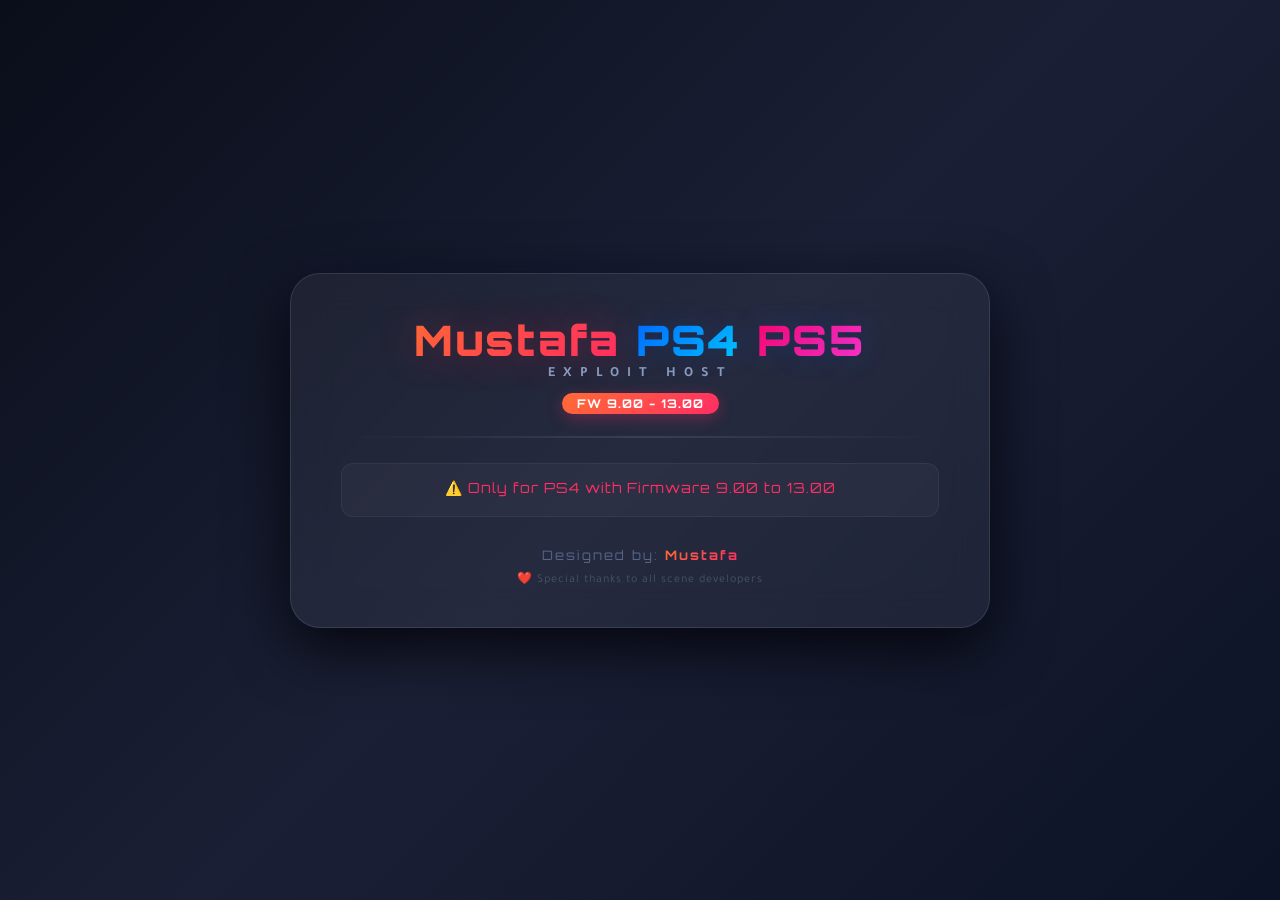
==== run/index.html @ 26cd3be3 "Add files via upload" ====
<!DOCTYPE html>
<html>
<head>
    <title>Mustafa ps4 ps5 - Exploit Host 9.00-13.00</title>
    <link rel="stylesheet" href="../style.css">
</head>
<body>
    <div class="container">
        <h1 class="main-title">
            <span class="highlight">Mustafa</span>
            <span class="ps4-text"> PS4</span>
            <span class="ps5-text"> PS5</span>
        </h1>
        <div class="subtitle">Exploit Host</div>
        <div class="version-badge">FW 9.00 - 13.00</div>
        <hr class="separator">
        
        <div class="status-bar">
            <span id="msgs" class="status-text loading">⏳ Loading Exploit... Please Wait</span>
        </div>
        
        <footer>
            <p class="credit">Designed by: <a href="#" class="credit-link">Mustafa</a></p>
            <p class="thanks">❤️ Special thanks to all scene developers</p>
        </footer>
    </div>

<script>
var uaFull = navigator.userAgent;
var match = uaFull.match(/PlayStation 4[ /]([\d.]+)/i);
var isPS4 = match !== null;
var fwVersion = isPS4 ? match[1] : "Unknown";
var fwNum = parseFloat(fwVersion);
var msgs = document.getElementById('msgs');

function updateStatus(msg, isError) {
    msgs.innerHTML = msg;
    msgs.className = isError ? 'status-text error' : 'status-text loading';
}

function onScriptError() {
    updateStatus('❌ Content not Found! - Clear Browser Data and Re-Install Cache ...', true);
}

if (!isPS4) {
    document.addEventListener("DOMContentLoaded", function() {
        updateStatus('⚠️ Only for PS4 with Firmware 9.00 to 13.00', true);
    });
} else if (fwNum < 9.00 || fwNum > 13.00) {
    document.addEventListener("DOMContentLoaded", function() {
        updateStatus('❌ Unsupported Firmware: ' + fwVersion + ' (Requires 9.00-13.00)', true);
    });
} else {
    var cacheReady = window.applicationCache && window.applicationCache.status !== 0;

    if (!cacheReady) {
        // توجيه إلى ملف الكاش المناسب
        if (fwNum >= 9.00 && fwNum <= 9.60) {
            updateStatus('📦 Installing Cache for FW ' + fwVersion + '...', false);
            setTimeout(function() { window.location.replace("cache900.html"); }, 500);
        } else if (fwNum >= 10.00 && fwNum <= 11.02) {
            updateStatus('📦 Installing Cache for FW ' + fwVersion + '...', false);
            setTimeout(function() { window.location.replace("cachecss.html"); }, 500);
        } else if (fwNum >= 11.50 && fwNum <= 13.00) {
            updateStatus('📦 Installing Cache for FW ' + fwVersion + '...', false);
            setTimeout(function() { window.location.replace("cacheslopkit.html"); }, 500);
        }
    } else {
        // تحميل الـ exploit المناسب
        if (fwNum >= 9.00 && fwNum <= 9.60) {
            updateStatus('🔍 Detected Firmware: ' + fwVersion, false);
            setTimeout(function() {
                updateStatus('🚀 Loading exploit...', false);
                var script = document.createElement('script');
                script.type = 'module';
                script.src = "900/alert.js";
                script.onerror = onScriptError;
                document.head.appendChild(script);
            }, 1000);
        }
        else if (fwNum >= 10.00 && fwNum <= 11.02) {
            updateStatus('🔍 Detected Firmware: ' + fwVersion, false);
            setTimeout(function() {
                updateStatus('🚀 Loading exploit...', false);
                var script = document.createElement('script');
                script.src = "css/main.js";
                script.onerror = onScriptError;
                script.onload = function() {
                    setTimeout(function() {
                        if (typeof doJb !== 'undefined') {
                            updateStatus('🚀 Starting exploit...', false);
                            doJb();
                        } else {
                            updateStatus('⚠️ Exploit function not found. Try refreshing.', true);
                        }
                    }, 500);
                };
                document.head.appendChild(script);
            }, 1000);
        }
        else if (fwNum >= 11.50 && fwNum <= 12.02) {
            updateStatus('🔍 Detected Firmware: ' + fwVersion, false);
            setTimeout(function() {
                updateStatus('🚀 Loading exploit...', false);
                var script = document.createElement('script');
                script.type = 'module';
                script.src = "slopkit/chain_lapse.js";
                script.onerror = onScriptError;
                document.head.appendChild(script);
            }, 1000);
        }
        else if (fwNum >= 12.50 && fwNum <= 13.00) {
            updateStatus('🔍 Detected Firmware: ' + fwVersion, false);
            setTimeout(function() {
                updateStatus('🚀 Loading exploit...', false);
                var script = document.createElement('script');
                script.type = 'module';
                script.src = "slopkit/chain_poops.js";
                script.onerror = onScriptError;
                document.head.appendChild(script);
            }, 1000);
        }
    }
}
</script>
</body>
</html>
---- style.css ----
@import url('https://fonts.googleapis.com/css2?family=Orbitron:wght@400;700;900&family=Tajawal:wght@400;700&display=swap');

* {
    margin: 0;
    padding: 0;
    box-sizing: border-box;
}

html {
    background: linear-gradient(135deg, #0a0e1a 0%, #1a1f35 50%, #0d1326 100%);
    background-attachment: fixed;
    min-height: 100vh;
    color: white;
    text-align: center;
    font-family: 'Tajawal', sans-serif;
}

body {
    display: flex;
    justify-content: center;
    align-items: center;
    min-height: 100vh;
    padding: 20px;
}

.container {
    background: rgba(255, 255, 255, 0.05);
    backdrop-filter: blur(20px);
    -webkit-backdrop-filter: blur(20px);
    border: 1px solid rgba(255, 255, 255, 0.1);
    border-radius: 30px;
    padding: 40px 50px;
    max-width: 700px;
    width: 100%;
    box-shadow: 0 20px 60px rgba(0, 0, 0, 0.8), 0 0 40px rgba(0, 100, 255, 0.05);
    transition: all 0.3s ease;
}

.container:hover {
    border-color: rgba(100, 150, 255, 0.3);
    box-shadow: 0 25px 70px rgba(0, 0, 0, 0.9), 0 0 60px rgba(0, 100, 255, 0.1);
}

header {
    margin-bottom: 20px;
}

.main-title {
    font-family: 'Orbitron', sans-serif;
    font-size: 42px;
    font-weight: 900;
    text-shadow: 0 0 30px rgba(0, 100, 255, 0.2);
    letter-spacing: 2px;
    margin-bottom: 5px;
}

.highlight {
    background: linear-gradient(135deg, #ff6b35, #ff2e63);
    -webkit-background-clip: text;
    -webkit-text-fill-color: transparent;
    background-clip: text;
    text-shadow: 0 0 40px rgba(255, 46, 99, 0.3);
}

.ps4-text {
    background: linear-gradient(135deg, #0066ff, #00ccff);
    -webkit-background-clip: text;
    -webkit-text-fill-color: transparent;
    background-clip: text;
}

.ps5-text {
    background: linear-gradient(135deg, #ff0066, #ff33cc);
    -webkit-background-clip: text;
    -webkit-text-fill-color: transparent;
    background-clip: text;
}

.subtitle {
    font-size: 14px;
    font-weight: 700;
    color: #8899bb;
    letter-spacing: 8px;
    text-transform: uppercase;
    margin-top: -5px;
}

.version-badge {
    display: inline-block;
    background: linear-gradient(135deg, #ff6b35, #ff2e63);
    color: white;
    font-family: 'Orbitron', sans-serif;
    font-size: 12px;
    font-weight: 700;
    padding: 3px 15px;
    border-radius: 20px;
    margin-top: 10px;
    letter-spacing: 1px;
    box-shadow: 0 4px 15px rgba(255, 46, 99, 0.3);
}

.separator {
    border: none;
    height: 2px;
    background: linear-gradient(90deg, transparent, rgba(255, 255, 255, 0.1), transparent);
    margin: 20px 0;
}

#menu {
    display: block;
}

.fw-title {
    font-family: 'Orbitron', sans-serif;
    font-size: 18px;
    font-weight: 700;
    color: #aabbdd;
    letter-spacing: 2px;
    margin-bottom: 5px;
}

.fw-range {
    font-size: 14px;
    color: #7788aa;
    margin-bottom: 25px;
}

.range-highlight {
    background: linear-gradient(135deg, #ff6b35, #ff2e63);
    padding: 2px 12px;
    border-radius: 12px;
    color: white;
    font-weight: 700;
}

.btn {
    display: inline-flex;
    align-items: center;
    justify-content: center;
    gap: 12px;
    background: linear-gradient(135deg, #003263, #004a8f);
    color: white;
    width: 100%;
    max-width: 400px;
    height: 56px;
    padding: 0 25px;
    font-family: 'Orbitron', sans-serif;
    font-size: 16px;
    font-weight: 700;
    border: none;
    border-radius: 16px;
    cursor: pointer;
    transition: all 0.3s ease;
    position: relative;
    overflow: hidden;
    letter-spacing: 1px;
    text-transform: uppercase;
}

.btn::before {
    content: '';
    position: absolute;
    top: 0;
    left: -100%;
    width: 100%;
    height: 100%;
    background: linear-gradient(90deg, transparent, rgba(255, 255, 255, 0.1), transparent);
    transition: all 0.5s ease;
}

.btn:hover::before {
    left: 100%;
}

.btn:hover {
    transform: translateY(-2px) scale(1.02);
    box-shadow: 0 10px 30px rgba(0, 74, 143, 0.4);
}

.btn:active {
    transform: translateY(0px) scale(0.98);
}

.btn-primary {
    background: linear-gradient(135deg, #ff2e63, #ff6b35);
    box-shadow: 0 8px 25px rgba(255, 46, 99, 0.3);
}

.btn-primary:hover {
    background: linear-gradient(135deg, #ff1a4f, #ff5520);
    box-shadow: 0 12px 35px rgba(255, 46, 99, 0.5);
}

.btn-icon {
    font-size: 20px;
}

.status-bar {
    margin: 25px 0 30px;
    padding: 15px;
    background: rgba(255, 255, 255, 0.03);
    border-radius: 12px;
    border: 1px solid rgba(255, 255, 255, 0.05);
}

.status-text {
    font-family: 'Orbitron', sans-serif;
    font-size: 14px;
    font-weight: 400;
    color: #8899bb;
    letter-spacing: 1px;
    transition: all 0.3s ease;
}

.status-text.loading {
    animation: pulse 1.5s ease-in-out infinite;
}

.status-text.error {
    color: #ff2e63;
}

@keyframes pulse {
    0%, 100% { opacity: 1; }
    50% { opacity: 0.5; }
}

footer {
    margin-top: 20px;
}

.credit {
    font-family: 'Orbitron', sans-serif;
    font-size: 13px;
    color: #556688;
    letter-spacing: 2px;
}

.credit-link {
    background: linear-gradient(135deg, #ff6b35, #ff2e63);
    -webkit-background-clip: text;
    -webkit-text-fill-color: transparent;
    background-clip: text;
    font-weight: 700;
    text-decoration: none;
    transition: all 0.3s ease;
}

.credit-link:hover {
    text-shadow: 0 0 30px rgba(255, 46, 99, 0.4);
}

.thanks {
    font-size: 12px;
    color: #445566;
    margin-top: 8px;
    letter-spacing: 1px;
}

@media (max-width: 600px) {
    .container {
        padding: 25px 20px;
        border-radius: 20px;
    }
    
    .main-title {
        font-size: 28px;
    }
    
    .subtitle {
        font-size: 11px;
        letter-spacing: 5px;
    }
    
    .btn {
        font-size: 13px;
        height: 50px;
        padding: 0 15px;
    }
    
    .fw-title {
        font-size: 15px;
    }
    
    .status-text {
        font-size: 12px;
    }
}

@media (max-width: 400px) {
    .main-title {
        font-size: 22px;
    }
    
    .btn {
        font-size: 11px;
        height: 44px;
        gap: 8px;
    }
    
    .btn-icon {
        font-size: 16px;
    }
}
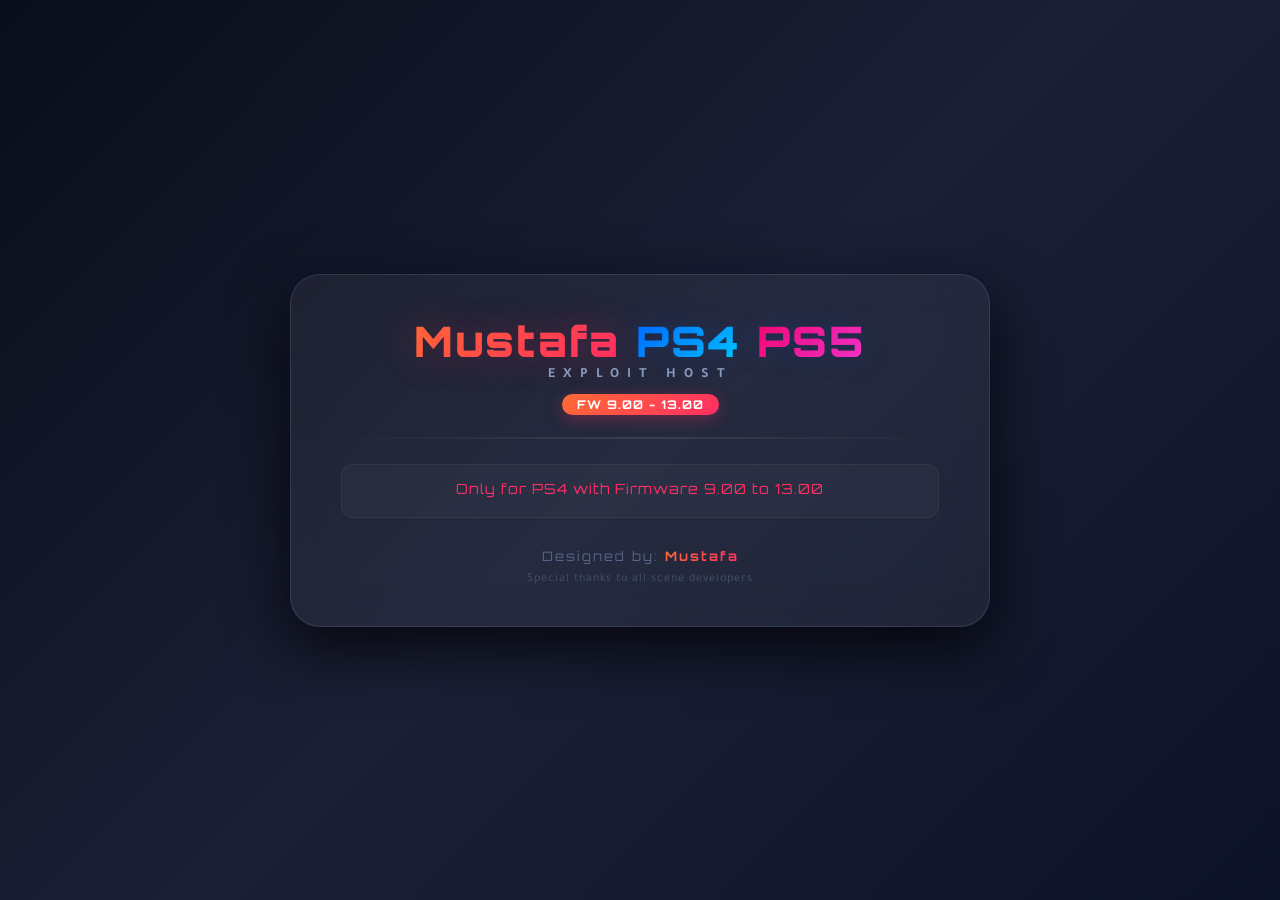
==== commit 0457aa60: "Add files via upload" ====
--- a/run/index.html
+++ b/run/index.html
@@ -16,12 +16,12 @@
         <hr class="separator">
         
         <div class="status-bar">
-            <span id="msgs" class="status-text loading">⏳ Loading Exploit... Please Wait</span>
+            <span id="msgs" class="status-text loading">Loading Exploit... Please Wait</span>
         </div>
         
         <footer>
             <p class="credit">Designed by: <a href="#" class="credit-link">Mustafa</a></p>
-            <p class="thanks">❤️ Special thanks to all scene developers</p>
+            <p class="thanks">Special thanks to all scene developers</p>
         </footer>
     </div>
 
@@ -39,38 +39,36 @@
 }
 
 function onScriptError() {
-    updateStatus('❌ Content not Found! - Clear Browser Data and Re-Install Cache ...', true);
+    updateStatus('Content not Found! - Clear Browser Data and Re-Install Cache ...', true);
 }
 
 if (!isPS4) {
     document.addEventListener("DOMContentLoaded", function() {
-        updateStatus('⚠️ Only for PS4 with Firmware 9.00 to 13.00', true);
+        updateStatus('Only for PS4 with Firmware 9.00 to 13.00', true);
     });
 } else if (fwNum < 9.00 || fwNum > 13.00) {
     document.addEventListener("DOMContentLoaded", function() {
-        updateStatus('❌ Unsupported Firmware: ' + fwVersion + ' (Requires 9.00-13.00)', true);
+        updateStatus('Unsupported Firmware: ' + fwVersion + ' (Requires 9.00-13.00)', true);
     });
 } else {
     var cacheReady = window.applicationCache && window.applicationCache.status !== 0;
 
     if (!cacheReady) {
-        // توجيه إلى ملف الكاش المناسب
         if (fwNum >= 9.00 && fwNum <= 9.60) {
-            updateStatus('📦 Installing Cache for FW ' + fwVersion + '...', false);
+            updateStatus('Installing Cache for FW ' + fwVersion + '...', false);
             setTimeout(function() { window.location.replace("cache900.html"); }, 500);
         } else if (fwNum >= 10.00 && fwNum <= 11.02) {
-            updateStatus('📦 Installing Cache for FW ' + fwVersion + '...', false);
+            updateStatus('Installing Cache for FW ' + fwVersion + '...', false);
             setTimeout(function() { window.location.replace("cachecss.html"); }, 500);
         } else if (fwNum >= 11.50 && fwNum <= 13.00) {
-            updateStatus('📦 Installing Cache for FW ' + fwVersion + '...', false);
+            updateStatus('Installing Cache for FW ' + fwVersion + '...', false);
             setTimeout(function() { window.location.replace("cacheslopkit.html"); }, 500);
         }
     } else {
-        // تحميل الـ exploit المناسب
         if (fwNum >= 9.00 && fwNum <= 9.60) {
-            updateStatus('🔍 Detected Firmware: ' + fwVersion, false);
+            updateStatus('Detected Firmware: ' + fwVersion, false);
             setTimeout(function() {
-                updateStatus('🚀 Loading exploit...', false);
+                updateStatus('Loading exploit...', false);
                 var script = document.createElement('script');
                 script.type = 'module';
                 script.src = "900/alert.js";
@@ -79,19 +77,19 @@
             }, 1000);
         }
         else if (fwNum >= 10.00 && fwNum <= 11.02) {
-            updateStatus('🔍 Detected Firmware: ' + fwVersion, false);
+            updateStatus('Detected Firmware: ' + fwVersion, false);
             setTimeout(function() {
-                updateStatus('🚀 Loading exploit...', false);
+                updateStatus('Loading exploit...', false);
                 var script = document.createElement('script');
                 script.src = "css/main.js";
                 script.onerror = onScriptError;
                 script.onload = function() {
                     setTimeout(function() {
                         if (typeof doJb !== 'undefined') {
-                            updateStatus('🚀 Starting exploit...', false);
+                            updateStatus('Starting exploit...', false);
                             doJb();
                         } else {
-                            updateStatus('⚠️ Exploit function not found. Try refreshing.', true);
+                            updateStatus('Exploit function not found. Try refreshing.', true);
                         }
                     }, 500);
                 };
@@ -99,9 +97,9 @@
             }, 1000);
         }
         else if (fwNum >= 11.50 && fwNum <= 12.02) {
-            updateStatus('🔍 Detected Firmware: ' + fwVersion, false);
+            updateStatus('Detected Firmware: ' + fwVersion, false);
             setTimeout(function() {
-                updateStatus('🚀 Loading exploit...', false);
+                updateStatus('Loading exploit...', false);
                 var script = document.createElement('script');
                 script.type = 'module';
                 script.src = "slopkit/chain_lapse.js";
@@ -110,9 +108,9 @@
             }, 1000);
         }
         else if (fwNum >= 12.50 && fwNum <= 13.00) {
-            updateStatus('🔍 Detected Firmware: ' + fwVersion, false);
+            updateStatus('Detected Firmware: ' + fwVersion, false);
             setTimeout(function() {
-                updateStatus('🚀 Loading exploit...', false);
+                updateStatus('Loading exploit...', false);
                 var script = document.createElement('script');
                 script.type = 'module';
                 script.src = "slopkit/chain_poops.js";
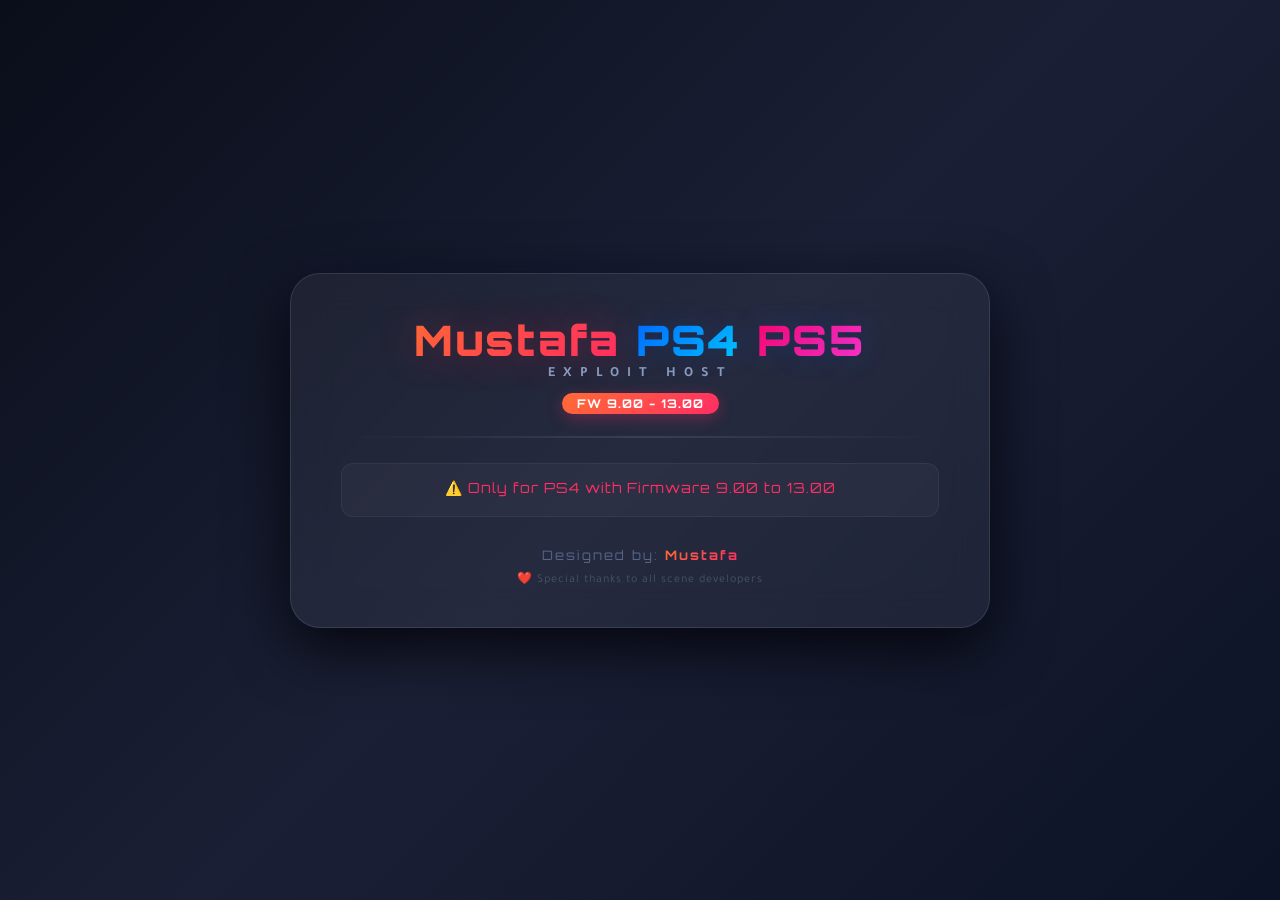
==== commit 2b5fd74e: "Add files via upload" ====
--- a/run/index.html
+++ b/run/index.html
@@ -16,12 +16,12 @@
         <hr class="separator">
         
         <div class="status-bar">
-            <span id="msgs" class="status-text loading">Loading Exploit... Please Wait</span>
+            <span id="msgs" class="status-text loading">⏳ Loading Exploit... Please Wait</span>
         </div>
         
         <footer>
             <p class="credit">Designed by: <a href="#" class="credit-link">Mustafa</a></p>
-            <p class="thanks">Special thanks to all scene developers</p>
+            <p class="thanks">❤️ Special thanks to all scene developers</p>
         </footer>
     </div>
 
@@ -39,36 +39,38 @@
 }
 
 function onScriptError() {
-    updateStatus('Content not Found! - Clear Browser Data and Re-Install Cache ...', true);
+    updateStatus('❌ Content not Found! - Clear Browser Data and Re-Install Cache ...', true);
 }
 
 if (!isPS4) {
     document.addEventListener("DOMContentLoaded", function() {
-        updateStatus('Only for PS4 with Firmware 9.00 to 13.00', true);
+        updateStatus('⚠️ Only for PS4 with Firmware 9.00 to 13.00', true);
     });
 } else if (fwNum < 9.00 || fwNum > 13.00) {
     document.addEventListener("DOMContentLoaded", function() {
-        updateStatus('Unsupported Firmware: ' + fwVersion + ' (Requires 9.00-13.00)', true);
+        updateStatus('❌ Unsupported Firmware: ' + fwVersion + ' (Requires 9.00-13.00)', true);
     });
 } else {
     var cacheReady = window.applicationCache && window.applicationCache.status !== 0;
 
     if (!cacheReady) {
+        // توجيه إلى ملف الكاش المناسب
         if (fwNum >= 9.00 && fwNum <= 9.60) {
-            updateStatus('Installing Cache for FW ' + fwVersion + '...', false);
+            updateStatus('📦 Installing Cache for FW ' + fwVersion + '...', false);
             setTimeout(function() { window.location.replace("cache900.html"); }, 500);
         } else if (fwNum >= 10.00 && fwNum <= 11.02) {
-            updateStatus('Installing Cache for FW ' + fwVersion + '...', false);
+            updateStatus('📦 Installing Cache for FW ' + fwVersion + '...', false);
             setTimeout(function() { window.location.replace("cachecss.html"); }, 500);
         } else if (fwNum >= 11.50 && fwNum <= 13.00) {
-            updateStatus('Installing Cache for FW ' + fwVersion + '...', false);
+            updateStatus('📦 Installing Cache for FW ' + fwVersion + '...', false);
             setTimeout(function() { window.location.replace("cacheslopkit.html"); }, 500);
         }
     } else {
+        // تحميل الـ exploit المناسب
         if (fwNum >= 9.00 && fwNum <= 9.60) {
-            updateStatus('Detected Firmware: ' + fwVersion, false);
+            updateStatus('🔍 Detected Firmware: ' + fwVersion, false);
             setTimeout(function() {
-                updateStatus('Loading exploit...', false);
+                updateStatus('🚀 Loading exploit...', false);
                 var script = document.createElement('script');
                 script.type = 'module';
                 script.src = "900/alert.js";
@@ -77,19 +79,19 @@
             }, 1000);
         }
         else if (fwNum >= 10.00 && fwNum <= 11.02) {
-            updateStatus('Detected Firmware: ' + fwVersion, false);
+            updateStatus('🔍 Detected Firmware: ' + fwVersion, false);
             setTimeout(function() {
-                updateStatus('Loading exploit...', false);
+                updateStatus('🚀 Loading exploit...', false);
                 var script = document.createElement('script');
                 script.src = "css/main.js";
                 script.onerror = onScriptError;
                 script.onload = function() {
                     setTimeout(function() {
                         if (typeof doJb !== 'undefined') {
-                            updateStatus('Starting exploit...', false);
+                            updateStatus('🚀 Starting exploit...', false);
                             doJb();
                         } else {
-                            updateStatus('Exploit function not found. Try refreshing.', true);
+                            updateStatus('⚠️ Exploit function not found. Try refreshing.', true);
                         }
                     }, 500);
                 };
@@ -97,9 +99,9 @@
             }, 1000);
         }
         else if (fwNum >= 11.50 && fwNum <= 12.02) {
-            updateStatus('Detected Firmware: ' + fwVersion, false);
+            updateStatus('🔍 Detected Firmware: ' + fwVersion, false);
             setTimeout(function() {
-                updateStatus('Loading exploit...', false);
+                updateStatus('🚀 Loading exploit...', false);
                 var script = document.createElement('script');
                 script.type = 'module';
                 script.src = "slopkit/chain_lapse.js";
@@ -108,9 +110,9 @@
             }, 1000);
         }
         else if (fwNum >= 12.50 && fwNum <= 13.00) {
-            updateStatus('Detected Firmware: ' + fwVersion, false);
+            updateStatus('🔍 Detected Firmware: ' + fwVersion, false);
             setTimeout(function() {
-                updateStatus('Loading exploit...', false);
+                updateStatus('🚀 Loading exploit...', false);
                 var script = document.createElement('script');
                 script.type = 'module';
                 script.src = "slopkit/chain_poops.js";
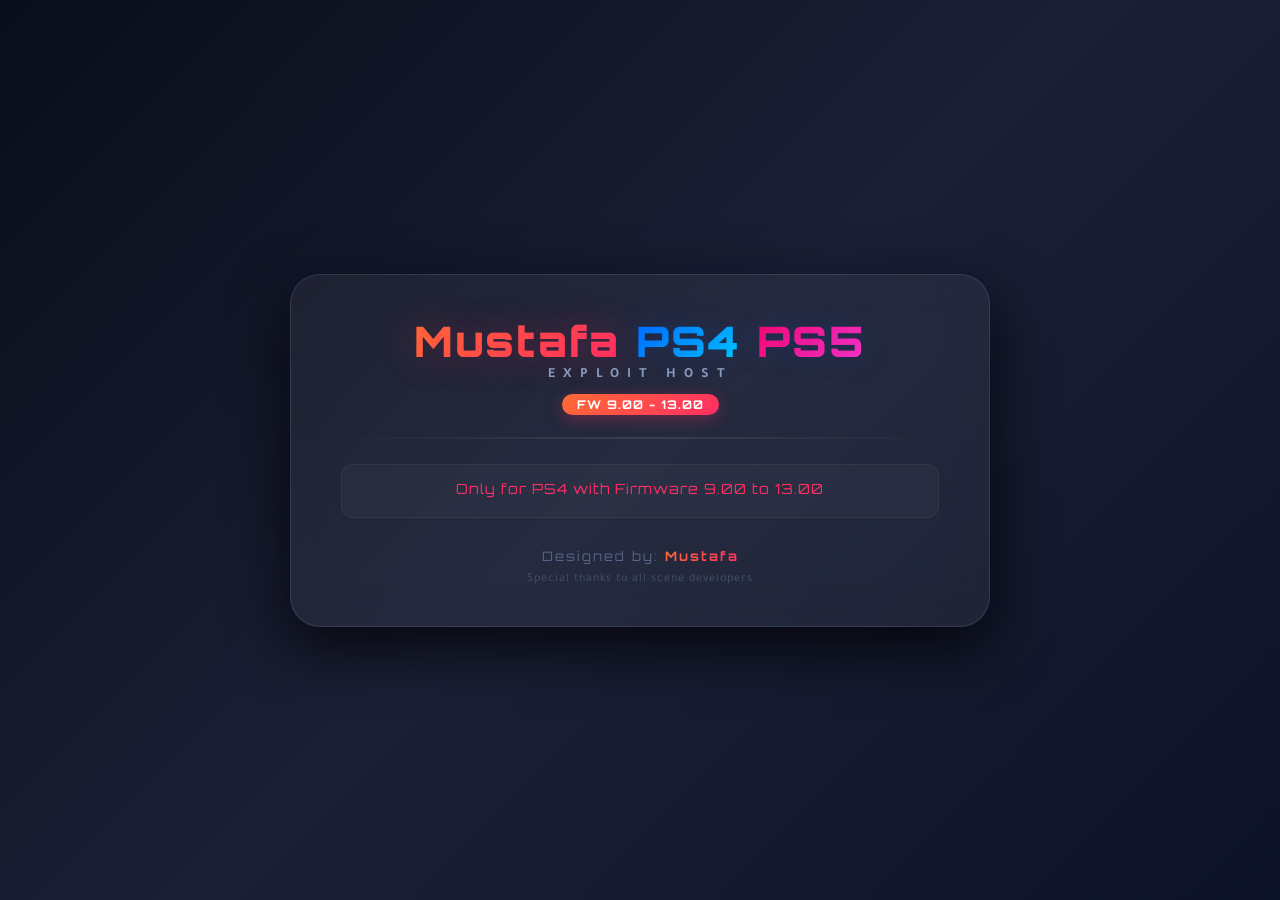
==== commit 6f58ceb3: "Add files via upload" ====
--- a/run/index.html
+++ b/run/index.html
@@ -16,12 +16,12 @@
         <hr class="separator">
         
         <div class="status-bar">
-            <span id="msgs" class="status-text loading">⏳ Loading Exploit... Please Wait</span>
+            <span id="msgs" class="status-text">Loading Exploit... Please Wait</span>
         </div>
         
         <footer>
             <p class="credit">Designed by: <a href="#" class="credit-link">Mustafa</a></p>
-            <p class="thanks">❤️ Special thanks to all scene developers</p>
+            <p class="thanks">Special thanks to all scene developers</p>
         </footer>
     </div>
 
@@ -35,42 +35,40 @@
 
 function updateStatus(msg, isError) {
     msgs.innerHTML = msg;
-    msgs.className = isError ? 'status-text error' : 'status-text loading';
+    msgs.className = isError ? 'status-text error' : 'status-text';
 }
 
 function onScriptError() {
-    updateStatus('❌ Content not Found! - Clear Browser Data and Re-Install Cache ...', true);
+    updateStatus('Content not Found! - Clear Browser Data and Re-Install Cache ...', true);
 }
 
 if (!isPS4) {
     document.addEventListener("DOMContentLoaded", function() {
-        updateStatus('⚠️ Only for PS4 with Firmware 9.00 to 13.00', true);
+        updateStatus('Only for PS4 with Firmware 9.00 to 13.00', true);
     });
 } else if (fwNum < 9.00 || fwNum > 13.00) {
     document.addEventListener("DOMContentLoaded", function() {
-        updateStatus('❌ Unsupported Firmware: ' + fwVersion + ' (Requires 9.00-13.00)', true);
+        updateStatus('Unsupported Firmware: ' + fwVersion + ' (Requires 9.00-13.00)', true);
     });
 } else {
     var cacheReady = window.applicationCache && window.applicationCache.status !== 0;
 
     if (!cacheReady) {
-        // توجيه إلى ملف الكاش المناسب
         if (fwNum >= 9.00 && fwNum <= 9.60) {
-            updateStatus('📦 Installing Cache for FW ' + fwVersion + '...', false);
+            updateStatus('Installing Cache for FW ' + fwVersion + '...', false);
             setTimeout(function() { window.location.replace("cache900.html"); }, 500);
         } else if (fwNum >= 10.00 && fwNum <= 11.02) {
-            updateStatus('📦 Installing Cache for FW ' + fwVersion + '...', false);
+            updateStatus('Installing Cache for FW ' + fwVersion + '...', false);
             setTimeout(function() { window.location.replace("cachecss.html"); }, 500);
         } else if (fwNum >= 11.50 && fwNum <= 13.00) {
-            updateStatus('📦 Installing Cache for FW ' + fwVersion + '...', false);
+            updateStatus('Installing Cache for FW ' + fwVersion + '...', false);
             setTimeout(function() { window.location.replace("cacheslopkit.html"); }, 500);
         }
     } else {
-        // تحميل الـ exploit المناسب
         if (fwNum >= 9.00 && fwNum <= 9.60) {
-            updateStatus('🔍 Detected Firmware: ' + fwVersion, false);
+            updateStatus('Detected Firmware: ' + fwVersion, false);
             setTimeout(function() {
-                updateStatus('🚀 Loading exploit...', false);
+                updateStatus('Loading exploit...', false);
                 var script = document.createElement('script');
                 script.type = 'module';
                 script.src = "900/alert.js";
@@ -79,19 +77,19 @@
             }, 1000);
         }
         else if (fwNum >= 10.00 && fwNum <= 11.02) {
-            updateStatus('🔍 Detected Firmware: ' + fwVersion, false);
+            updateStatus('Detected Firmware: ' + fwVersion, false);
             setTimeout(function() {
-                updateStatus('🚀 Loading exploit...', false);
+                updateStatus('Loading exploit...', false);
                 var script = document.createElement('script');
                 script.src = "css/main.js";
                 script.onerror = onScriptError;
                 script.onload = function() {
                     setTimeout(function() {
                         if (typeof doJb !== 'undefined') {
-                            updateStatus('🚀 Starting exploit...', false);
+                            updateStatus('Starting exploit...', false);
                             doJb();
                         } else {
-                            updateStatus('⚠️ Exploit function not found. Try refreshing.', true);
+                            updateStatus('Exploit function not found. Try refreshing.', true);
                         }
                     }, 500);
                 };
@@ -99,9 +97,9 @@
             }, 1000);
         }
         else if (fwNum >= 11.50 && fwNum <= 12.02) {
-            updateStatus('🔍 Detected Firmware: ' + fwVersion, false);
+            updateStatus('Detected Firmware: ' + fwVersion, false);
             setTimeout(function() {
-                updateStatus('🚀 Loading exploit...', false);
+                updateStatus('Loading exploit...', false);
                 var script = document.createElement('script');
                 script.type = 'module';
                 script.src = "slopkit/chain_lapse.js";
@@ -110,9 +108,9 @@
             }, 1000);
         }
         else if (fwNum >= 12.50 && fwNum <= 13.00) {
-            updateStatus('🔍 Detected Firmware: ' + fwVersion, false);
+            updateStatus('Detected Firmware: ' + fwVersion, false);
             setTimeout(function() {
-                updateStatus('🚀 Loading exploit...', false);
+                updateStatus('Loading exploit...', false);
                 var script = document.createElement('script');
                 script.type = 'module';
                 script.src = "slopkit/chain_poops.js";
